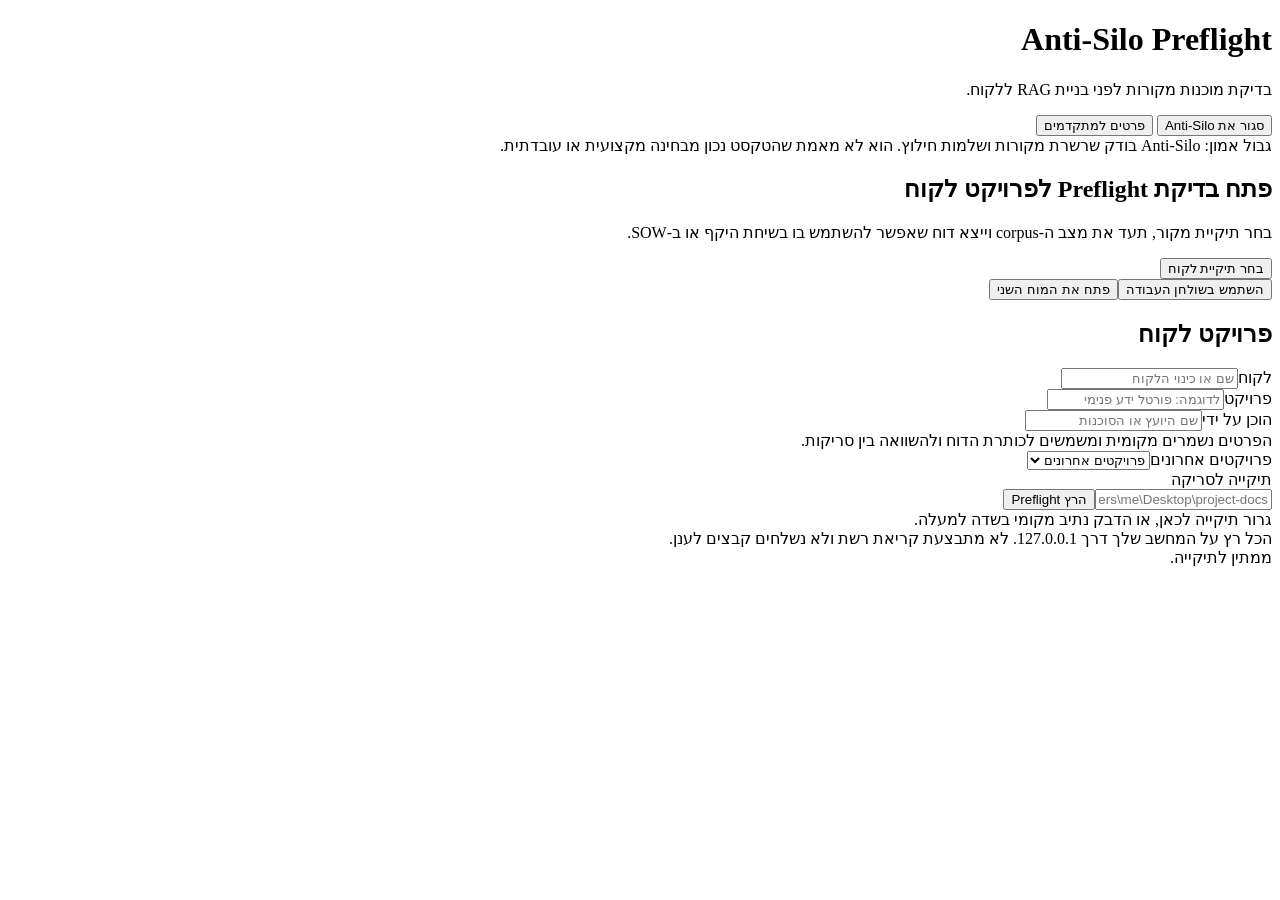
==== anti_silo/gui/static/index.html @ b9cdd1ca "Add consultant RAG preflight workflow" ====
<!doctype html>
<html lang="he" dir="rtl">
<head>
  <meta charset="utf-8">
  <meta name="viewport" content="width=device-width, initial-scale=1">
  <title>Anti-Silo Preflight</title>
  <style>
__ANTI_SILO_CSS__
  </style>
</head>
<body>
  <header>
    <div class="header-row">
      <div><h1>Anti-Silo Preflight</h1><p>בדיקת מוכנות מקורות לפני בניית RAG ללקוח.</p></div>
      <div class="header-actions">
        <button class="secondary" type="button" onclick="exitApp()">סגור את Anti-Silo</button>
        <button id="expert-toggle" class="secondary mode-toggle" type="button" aria-pressed="false" onclick="toggleExpertMode()">פרטים למתקדמים</button>
      </div>
    </div>
    <div class="boundary">גבול אמון: Anti-Silo בודק שרשרת מקורות ושלמות חילוץ. הוא לא מאמת שהטקסט נכון מבחינה מקצועית או עובדתית.</div>
  </header>
  <main>
    <section id="onboarding" class="panel welcome">
      <h2>פתח בדיקת Preflight לפרויקט לקוח</h2>
      <p>בחר תיקיית מקור, תעד את מצב ה-corpus וייצא דוח שאפשר להשתמש בו בשיחת היקף או ב-SOW.</p>
      <div class="actions"><button type="button" onclick="chooseFolder()">בחר תיקיית לקוח</button></div>
      <div class="actions"><button class="secondary" type="button" onclick="scanDesktop()">השתמש בשולחן העבודה</button><button class="secondary" type="button" onclick="openBrain()">פתח את המוח השני</button></div>
    </section>
    <section id="project-panel" class="panel">
      <h2 class="section-title">פרויקט לקוח</h2>
      <div class="form-grid">
        <div><label for="client-name">לקוח</label><input class="text-input" id="client-name" placeholder="שם או כינוי הלקוח" required></div>
        <div><label for="project-name">פרויקט</label><input class="text-input" id="project-name" placeholder="לדוגמה: פורטל ידע פנימי" required></div>
        <div><label for="consultant-name">הוכן על ידי</label><input class="text-input" id="consultant-name" placeholder="שם היועץ או הסוכנות"></div>
      </div>
      <div class="hint">הפרטים נשמרים מקומית ומשמשים לכותרת הדוח ולהשוואה בין סריקות.</div>
      <div class="toolbar"><label class="sr-only" for="recent-projects">פרויקטים אחרונים</label><select id="recent-projects" onchange="selectRecentProject(this.value)"><option value="">פרויקטים אחרונים</option></select></div>
    </section>
    <section id="scan-panel" class="panel">
      <label for="path">תיקייה לסריקה</label>
      <div class="row"><input id="path" placeholder="C:\Users\me\Desktop\project-docs"><button id="scan">הרץ Preflight</button></div>
      <div id="dropzone" class="dropzone">גרור תיקייה לכאן, או הדבק נתיב מקומי בשדה למעלה.</div>
      <div class="hint">הכל רץ על המחשב שלך דרך 127.0.0.1. לא מתבצעת קריאת רשת ולא נשלחים קבצים לענן.</div>
    </section>
    <section id="status" class="panel empty" role="status" aria-live="polite">ממתין לתיקייה.</section>
    <section id="summary" class="summary" hidden></section>
    <section id="simple-summary" class="simple-summary" hidden></section>
    <section id="downloads" class="panel downloads" hidden></section>
    <section id="corpus" class="panel" hidden></section>
    <section id="wizard" class="panel" hidden></section>
    <section id="results" hidden></section>
    <section id="brain" class="panel" hidden></section>
  </main>
  <script>
__ANTI_SILO_JS__
  </script>
</body>
</html>
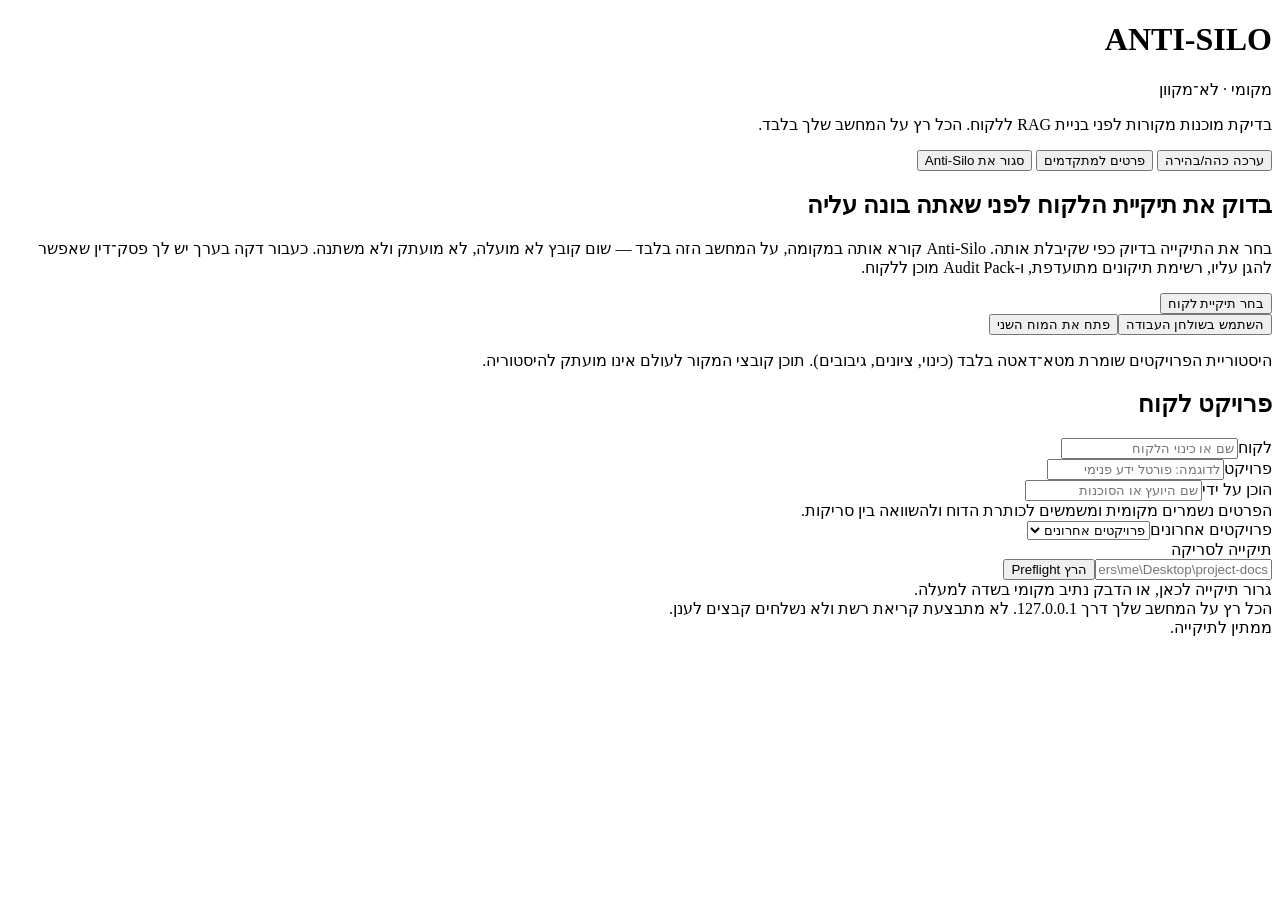
==== commit 12919f57: "feat(gui): redesigned consultant console — verdict band, score ledger, delta loop Implements the doc" ====
--- a/anti_silo/gui/static/index.html
+++ b/anti_silo/gui/static/index.html
@@ -3,6 +3,7 @@
 <head>
   <meta charset="utf-8">
   <meta name="viewport" content="width=device-width, initial-scale=1">
+  <meta name="color-scheme" content="light dark">
   <title>Anti-Silo Preflight</title>
   <style>
 __ANTI_SILO_CSS__
@@ -11,20 +12,24 @@
 <body>
   <header>
     <div class="header-row">
-      <div><h1>Anti-Silo Preflight</h1><p>בדיקת מוכנות מקורות לפני בניית RAG ללקוח.</p></div>
+      <div>
+        <div class="brand"><h1>ANTI-SILO</h1><span class="brand-tag">מקומי · לא־מקוון</span></div>
+        <p class="header-sub">בדיקת מוכנות מקורות לפני בניית RAG ללקוח. הכל רץ על המחשב שלך בלבד.</p>
+      </div>
       <div class="header-actions">
+        <button id="theme-toggle" class="secondary" type="button" onclick="toggleTheme()" aria-label="החלף ערכת צבעים">ערכה כהה/בהירה</button>
+        <button id="expert-toggle" class="secondary mode-toggle" type="button" aria-pressed="false" onclick="toggleExpertMode()">פרטים למתקדמים</button>
         <button class="secondary" type="button" onclick="exitApp()">סגור את Anti-Silo</button>
-        <button id="expert-toggle" class="secondary mode-toggle" type="button" aria-pressed="false" onclick="toggleExpertMode()">פרטים למתקדמים</button>
       </div>
     </div>
-    <div class="boundary">גבול אמון: Anti-Silo בודק שרשרת מקורות ושלמות חילוץ. הוא לא מאמת שהטקסט נכון מבחינה מקצועית או עובדתית.</div>
   </header>
   <main>
     <section id="onboarding" class="panel welcome">
-      <h2>פתח בדיקת Preflight לפרויקט לקוח</h2>
-      <p>בחר תיקיית מקור, תעד את מצב ה-corpus וייצא דוח שאפשר להשתמש בו בשיחת היקף או ב-SOW.</p>
+      <h2>בדוק את תיקיית הלקוח לפני שאתה בונה עליה</h2>
+      <p>בחר את התיקייה בדיוק כפי שקיבלת אותה. Anti-Silo קורא אותה במקומה, על המחשב הזה בלבד — שום קובץ לא מועלה, לא מועתק ולא משתנה. כעבור דקה בערך יש לך פסק־דין שאפשר להגן עליו, רשימת תיקונים מתועדפת, ו-Audit Pack מוכן ללקוח.</p>
       <div class="actions"><button type="button" onclick="chooseFolder()">בחר תיקיית לקוח</button></div>
       <div class="actions"><button class="secondary" type="button" onclick="scanDesktop()">השתמש בשולחן העבודה</button><button class="secondary" type="button" onclick="openBrain()">פתח את המוח השני</button></div>
+      <p class="privacy-line">היסטוריית הפרויקטים שומרת מטא־דאטה בלבד (כינוי, ציונים, גיבובים). תוכן קובצי המקור לעולם אינו מועתק להיסטוריה.</p>
     </section>
     <section id="project-panel" class="panel">
       <h2 class="section-title">פרויקט לקוח</h2>
@@ -43,12 +48,13 @@
       <div class="hint">הכל רץ על המחשב שלך דרך 127.0.0.1. לא מתבצעת קריאת רשת ולא נשלחים קבצים לענן.</div>
     </section>
     <section id="status" class="panel empty" role="status" aria-live="polite">ממתין לתיקייה.</section>
-    <section id="summary" class="summary" hidden></section>
     <section id="simple-summary" class="simple-summary" hidden></section>
-    <section id="downloads" class="panel downloads" hidden></section>
-    <section id="corpus" class="panel" hidden></section>
+    <section id="summary" class="panel summary" hidden></section>
     <section id="wizard" class="panel" hidden></section>
     <section id="results" hidden></section>
+    <section id="corpus" class="panel" hidden></section>
+    <section id="risk-register" class="panel" hidden></section>
+    <section id="downloads" class="panel downloads" hidden></section>
     <section id="brain" class="panel" hidden></section>
   </main>
   <script>
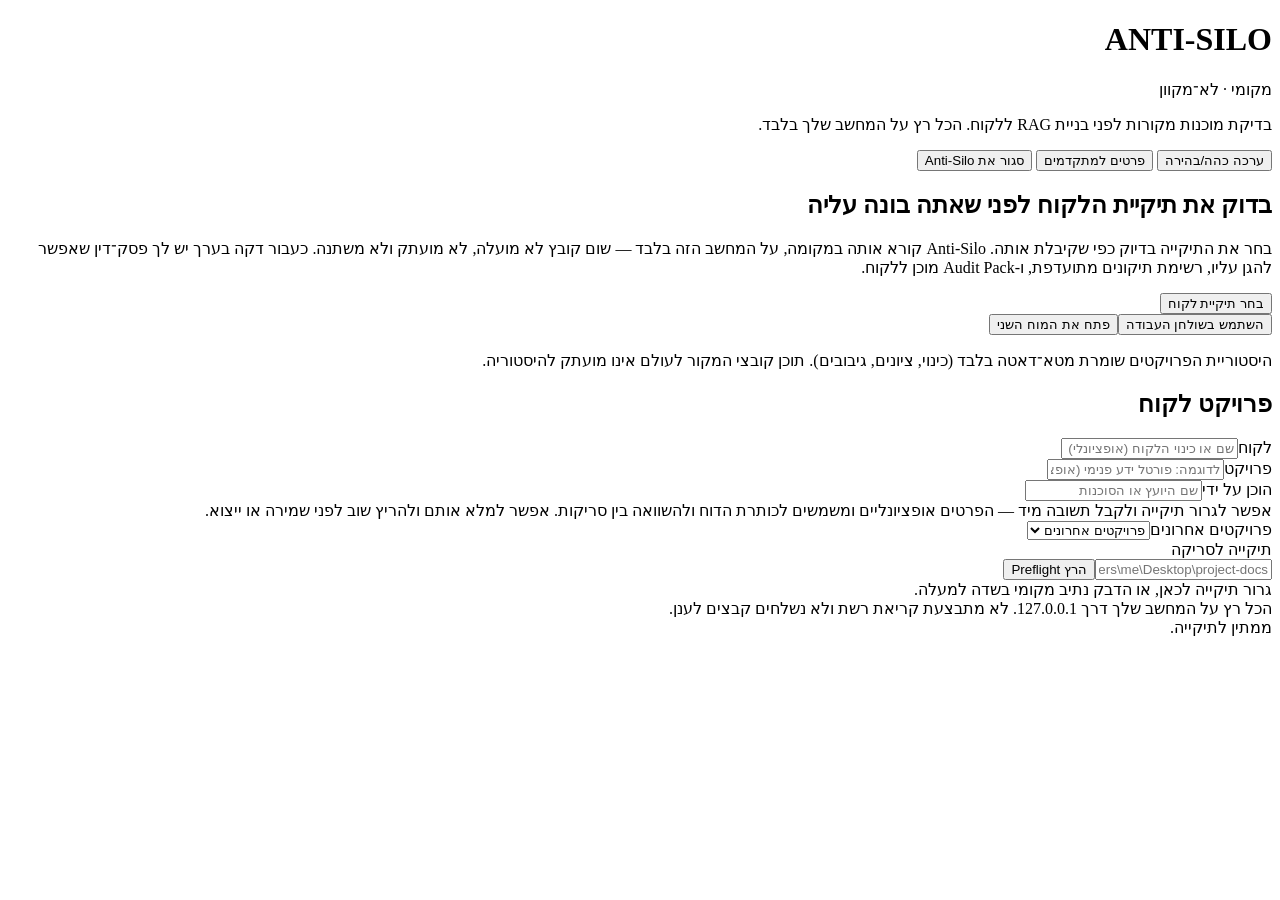
==== commit 142084ce: "feat(desktop): Quick Preflight — drag a folder, get a verdict, no project setup A dragged or picked " ====
--- a/anti_silo/gui/static/index.html
+++ b/anti_silo/gui/static/index.html
@@ -34,11 +34,11 @@
     <section id="project-panel" class="panel">
       <h2 class="section-title">פרויקט לקוח</h2>
       <div class="form-grid">
-        <div><label for="client-name">לקוח</label><input class="text-input" id="client-name" placeholder="שם או כינוי הלקוח" required></div>
-        <div><label for="project-name">פרויקט</label><input class="text-input" id="project-name" placeholder="לדוגמה: פורטל ידע פנימי" required></div>
+        <div><label for="client-name">לקוח</label><input class="text-input" id="client-name" placeholder="שם או כינוי הלקוח (אופציונלי)"></div>
+        <div><label for="project-name">פרויקט</label><input class="text-input" id="project-name" placeholder="לדוגמה: פורטל ידע פנימי (אופציונלי)"></div>
         <div><label for="consultant-name">הוכן על ידי</label><input class="text-input" id="consultant-name" placeholder="שם היועץ או הסוכנות"></div>
       </div>
-      <div class="hint">הפרטים נשמרים מקומית ומשמשים לכותרת הדוח ולהשוואה בין סריקות.</div>
+      <div class="hint">אפשר לגרור תיקייה ולקבל תשובה מיד — הפרטים אופציונליים ומשמשים לכותרת הדוח ולהשוואה בין סריקות. אפשר למלא אותם ולהריץ שוב לפני שמירה או ייצוא.</div>
       <div class="toolbar"><label class="sr-only" for="recent-projects">פרויקטים אחרונים</label><select id="recent-projects" onchange="selectRecentProject(this.value)"><option value="">פרויקטים אחרונים</option></select></div>
     </section>
     <section id="scan-panel" class="panel">
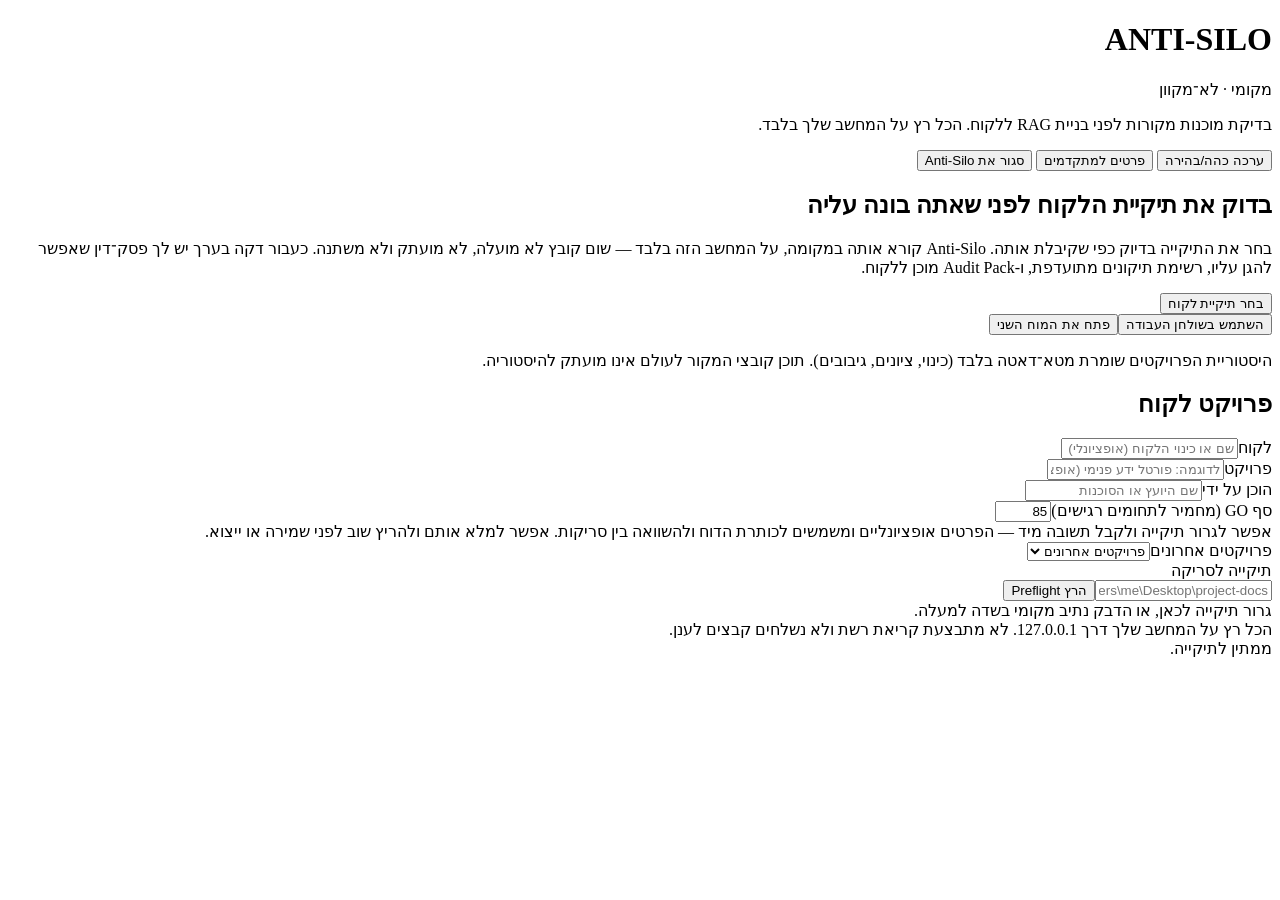
==== commit 4c6ead5e: "feat: configurable GO threshold (custom readiness bar per scan) The GO/Ready band was hardcoded at 8" ====
--- a/anti_silo/gui/static/index.html
+++ b/anti_silo/gui/static/index.html
@@ -37,6 +37,7 @@
         <div><label for="client-name">לקוח</label><input class="text-input" id="client-name" placeholder="שם או כינוי הלקוח (אופציונלי)"></div>
         <div><label for="project-name">פרויקט</label><input class="text-input" id="project-name" placeholder="לדוגמה: פורטל ידע פנימי (אופציונלי)"></div>
         <div><label for="consultant-name">הוכן על ידי</label><input class="text-input" id="consultant-name" placeholder="שם היועץ או הסוכנות"></div>
+        <div><label for="go-threshold">סף GO (מחמיר לתחומים רגישים)</label><input class="text-input" id="go-threshold" type="number" min="60" max="100" step="1" value="85"></div>
       </div>
       <div class="hint">אפשר לגרור תיקייה ולקבל תשובה מיד — הפרטים אופציונליים ומשמשים לכותרת הדוח ולהשוואה בין סריקות. אפשר למלא אותם ולהריץ שוב לפני שמירה או ייצוא.</div>
       <div class="toolbar"><label class="sr-only" for="recent-projects">פרויקטים אחרונים</label><select id="recent-projects" onchange="selectRecentProject(this.value)"><option value="">פרויקטים אחרונים</option></select></div>
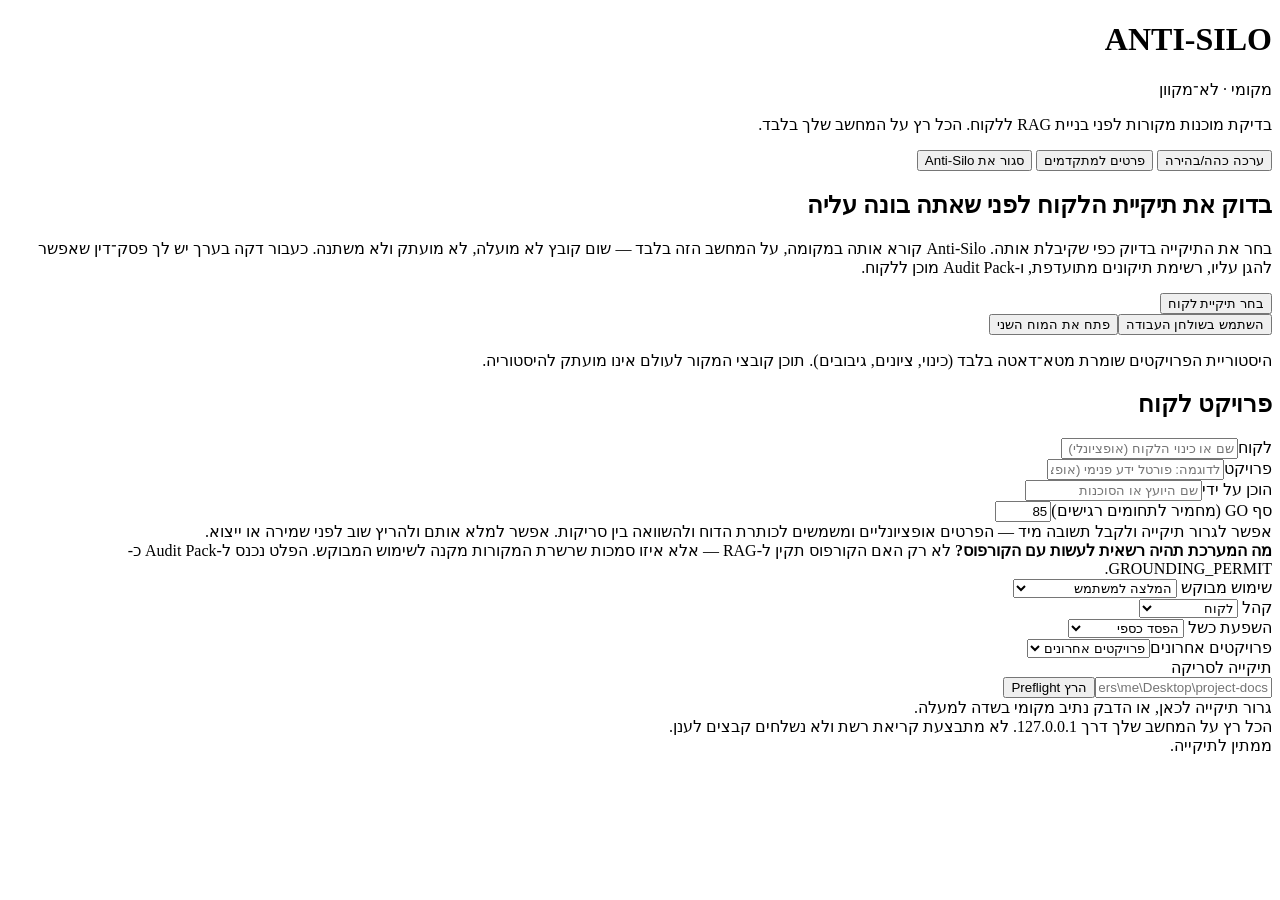
==== commit 7f957e07: "feat: Grounding Permit — evidence tier does not equal use authority Adds a second, deliberately sepa" ====
--- a/anti_silo/gui/static/index.html
+++ b/anti_silo/gui/static/index.html
@@ -40,6 +40,36 @@
         <div><label for="go-threshold">סף GO (מחמיר לתחומים רגישים)</label><input class="text-input" id="go-threshold" type="number" min="60" max="100" step="1" value="85"></div>
       </div>
       <div class="hint">אפשר לגרור תיקייה ולקבל תשובה מיד — הפרטים אופציונליים ומשמשים לכותרת הדוח ולהשוואה בין סריקות. אפשר למלא אותם ולהריץ שוב לפני שמירה או ייצוא.</div>
+      <div class="permit-fields-heading">
+        <b>מה המערכת תהיה רשאית לעשות עם הקורפוס?</b>
+        <span>לא רק האם הקורפוס תקין ל-RAG — אלא איזו סמכות שרשרת המקורות מקנה לשימוש המבוקש. הפלט נכנס ל-Audit Pack כ-GROUNDING_PERMIT.</span>
+      </div>
+      <div class="form-grid">
+        <div><label for="permit-authority">שימוש מבוקש</label>
+          <select id="permit-authority">
+            <option value="locate">איתור מקורות בלבד</option>
+            <option value="draft">ניסוח טיוטה לאישור אנושי</option>
+            <option value="advise" selected>המלצה למשתמש</option>
+            <option value="decide">קבלת החלטה</option>
+            <option value="act">הפעלת פעולה אוטומטית</option>
+          </select>
+        </div>
+        <div><label for="permit-audience">קהל</label>
+          <select id="permit-audience">
+            <option value="internal">פנימי</option>
+            <option value="client" selected>לקוח</option>
+            <option value="external">חיצוני / ציבורי</option>
+          </select>
+        </div>
+        <div><label for="permit-impact">השפעת כשל</label>
+          <select id="permit-impact">
+            <option value="low">אי-נוחות בלבד</option>
+            <option value="financial" selected>הפסד כספי</option>
+            <option value="legal">משפטי / רגולטורי</option>
+            <option value="safety">בטיחותי</option>
+          </select>
+        </div>
+      </div>
       <div class="toolbar"><label class="sr-only" for="recent-projects">פרויקטים אחרונים</label><select id="recent-projects" onchange="selectRecentProject(this.value)"><option value="">פרויקטים אחרונים</option></select></div>
     </section>
     <section id="scan-panel" class="panel">
@@ -52,9 +82,11 @@
     <section id="simple-summary" class="simple-summary" hidden></section>
     <section id="summary" class="panel summary" hidden></section>
     <section id="wizard" class="panel" hidden></section>
+    <section id="grounding-permit" class="panel" hidden></section>
     <section id="results" hidden></section>
     <section id="corpus" class="panel" hidden></section>
     <section id="risk-register" class="panel" hidden></section>
+    <section id="whatif" class="panel" hidden></section>
     <section id="downloads" class="panel downloads" hidden></section>
     <section id="brain" class="panel" hidden></section>
   </main>
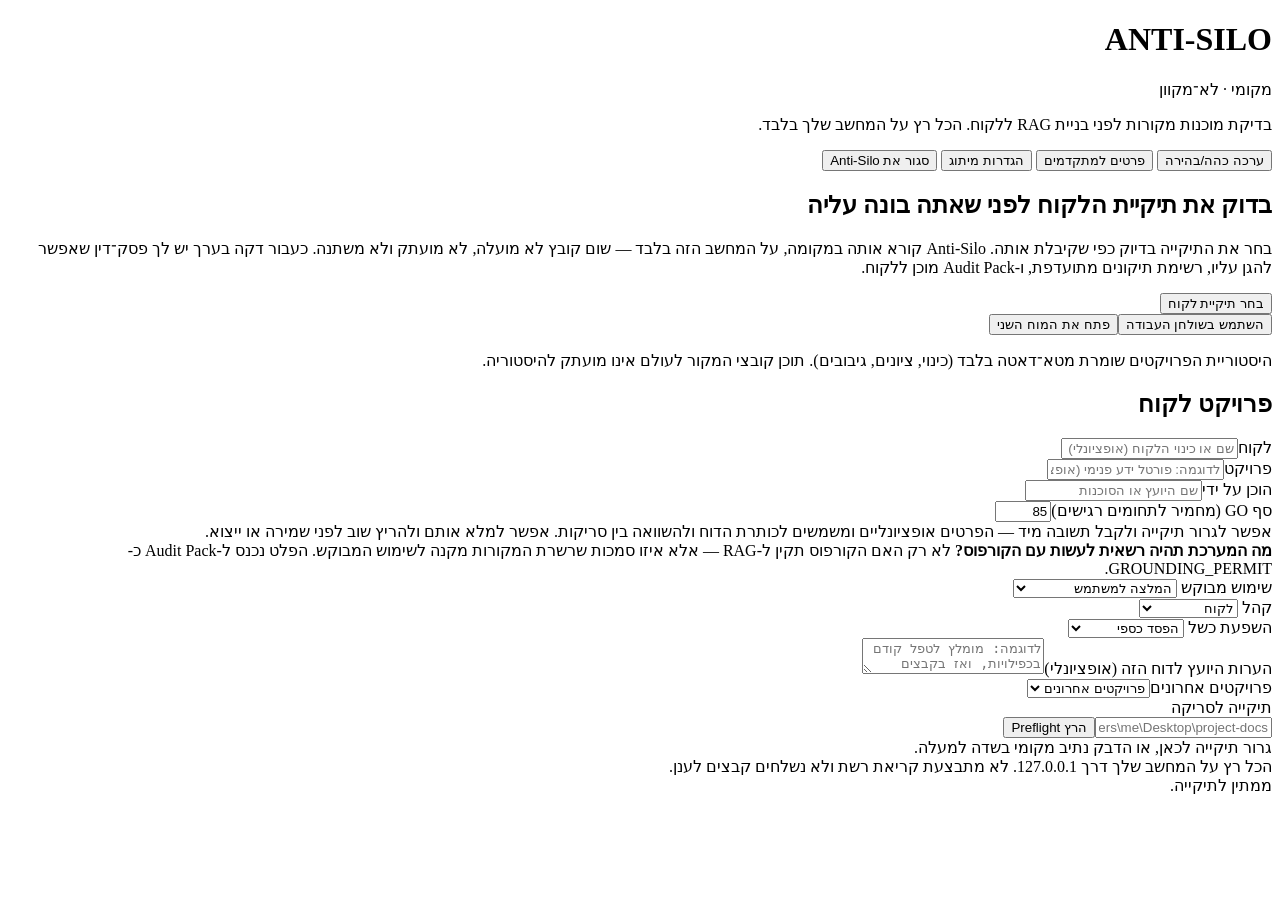
==== commit e5f77d16: "feat: Executive Card (both surfaces) + consultant Branding (Desktop) Two of the five JTBD proposals," ====
--- a/anti_silo/gui/static/index.html
+++ b/anti_silo/gui/static/index.html
@@ -19,6 +19,7 @@
       <div class="header-actions">
         <button id="theme-toggle" class="secondary" type="button" onclick="toggleTheme()" aria-label="החלף ערכת צבעים">ערכה כהה/בהירה</button>
         <button id="expert-toggle" class="secondary mode-toggle" type="button" aria-pressed="false" onclick="toggleExpertMode()">פרטים למתקדמים</button>
+        <button class="secondary" type="button" onclick="openBranding()">הגדרות מיתוג</button>
         <button class="secondary" type="button" onclick="exitApp()">סגור את Anti-Silo</button>
       </div>
     </div>
@@ -30,6 +31,17 @@
       <div class="actions"><button type="button" onclick="chooseFolder()">בחר תיקיית לקוח</button></div>
       <div class="actions"><button class="secondary" type="button" onclick="scanDesktop()">השתמש בשולחן העבודה</button><button class="secondary" type="button" onclick="openBrain()">פתח את המוח השני</button></div>
       <p class="privacy-line">היסטוריית הפרויקטים שומרת מטא־דאטה בלבד (כינוי, ציונים, גיבובים). תוכן קובצי המקור לעולם אינו מועתק להיסטוריה.</p>
+    </section>
+    <section id="branding-panel" class="panel" hidden>
+      <h2 class="section-title">הגדרות מיתוג</h2>
+      <p class="hint" style="margin-top:0">הלוגו ושם העסק מוטבעים בכל דוח שמיוצא ללקוח, כדי שהדוח ייראה כשלך — לא כשל Anti-Silo. נשמר מקומית, חל על כל הפרויקטים הבאים.</p>
+      <div class="form-grid">
+        <div><label for="branding-business-name">שם העסק / הסוכנות</label><input class="text-input" id="branding-business-name" placeholder="לדוגמה: Acme Consulting"></div>
+        <div><label for="branding-logo-file">לוגו (PNG / JPEG / SVG, עד 300KB)</label><input id="branding-logo-file" type="file" accept="image/png,image/jpeg,image/svg+xml" onchange="onBrandingLogoSelected(event)"></div>
+      </div>
+      <div id="branding-logo-preview" class="branding-preview" hidden><img id="branding-logo-img" alt="תצוגה מקדימה של הלוגו"><button class="secondary" type="button" onclick="clearBrandingLogo()">הסר לוגו</button></div>
+      <div id="branding-status" class="hint" role="status"></div>
+      <div class="actions"><button type="button" onclick="saveBranding()">שמור</button><button class="secondary" type="button" onclick="closeBranding()">סגור</button></div>
     </section>
     <section id="project-panel" class="panel">
       <h2 class="section-title">פרויקט לקוח</h2>
@@ -70,6 +82,7 @@
           </select>
         </div>
       </div>
+      <div><label for="consultant-notes">הערות היועץ לדוח הזה (אופציונלי)</label><textarea id="consultant-notes" rows="2" placeholder="לדוגמה: מומלץ לטפל קודם בכפילויות, ואז בקבצים הסרוקים." maxlength="600"></textarea></div>
       <div class="toolbar"><label class="sr-only" for="recent-projects">פרויקטים אחרונים</label><select id="recent-projects" onchange="selectRecentProject(this.value)"><option value="">פרויקטים אחרונים</option></select></div>
     </section>
     <section id="scan-panel" class="panel">
